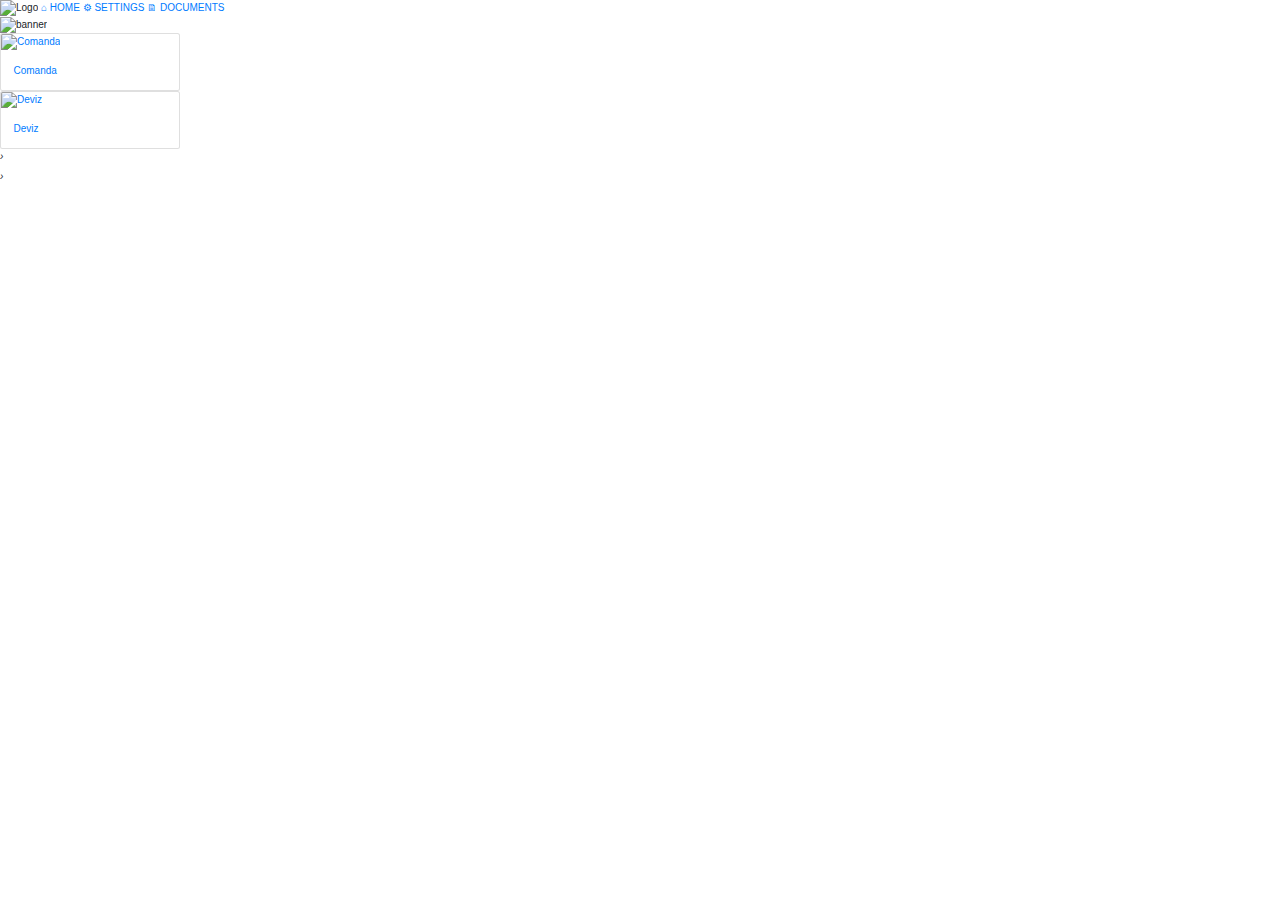
==== index.html @ a93d7da0 "Update index.html" ====
<!DOCTYPE html>
<html lang="en">
<head>
      <meta charset="UTF-8">

      <meta name="viewport" content="width=device-width, initial-scale=1.0">
      <meta http-equiv="X-UA-Compatible" content="ie=edge">


      <title>SERVICE</title>
 
     
      <link rel="stylesheet" href="https://maxcdn.bootstrapcdn.com/font-awesome/4.2.0/css/font-awesome.min.css">
      <link href="https://fonts.googleapis.com/css?family=Cookie" rel="stylesheet" type="text/css">
      <!--script src="https://code.jquery.com/jquery-3.3.1.js"></script--->
      

      <script src="https://code.jquery.com/jquery-3.3.1.js"></script> 
      <link href="https://maxcdn.bootstrapcdn.com/bootstrap/3.3.7/css/bootstrap.min.css" rel="stylesheet" integrity="sha384-BVYiiSIFeK1dGmJRAkycuHAHRg32OmUcww7on3RYdg4Va+PmSTsz/K68vbdEjh4u" crossorigin="anonymous">
      <link rel="stylesheet" href="https://maxcdn.bootstrapcdn.com/font-awesome/4.7.0/css/font-awesome.min.css" integrity="sha384-wvfXpqpZZVQGK6TAh5PVlGOfQNHSoD2xbE+QkPxCAFlNEevoEH3Sl0sibVcOQVnN" crossorigin="anonymous">
      <link href="https://cdnjs.cloudflare.com/ajax/libs/twitter-bootstrap/4.0.0/css/bootstrap.css" rel="stylesheet" />
      <link href='https://fonts.googleapis.com/css?family=Lato' rel='stylesheet' type='text/css'>
      <script src="https://use.fontawesome.com/21bd268d2f.js"></script>
       <link rel="stylesheet" href="css/style.css">
      <script src="https://cdnjs.cloudflare.com/ajax/libs/jspdf/1.3.2/jspdf.min.js"></script>
      <link rel="stylesheet" href="css/Sidebar.css">
      <link rel="stylesheet" href="css/Calendar.css">
      <link rel="stylesheet" href="css/RightSidebar.css">
</head>

<body>
    
    <div class="sidenav" >  
    <img class="logo" src="./logo.jpg" alt="Logo"> 
    
      <a href="#"> &#8962; HOME</a>
      <a href="#">&#9881; SETTINGS</a>
      <a href="#">&#128462; DOCUMENTS</a>
     
    </div>
 
   
   <div class="page-container">
    <div class="hero-image">
     <img class="hero" src ="./banner.jpg" alt="banner">
    </div>
    <div class="documents">
         
    <div class="card card-comanda" style="width: 18rem;">
      <div class="card-top">
        <a href="comanda.html">
          <img class="card-img-top" src="./file.png" alt="Comanda">
        </a></div>
        <div class="card-body">
         <a href="comanda.html"class="card-text">Comanda</a>
        </div>
      </div>
      <div class="card card-deviz" style="width: 18rem;">
        <div class="card-top">
        <a href="Deviz.html"><img class="card-img-top" src="./file.png"  alt="Deviz"></a></div>
        <div class="card-body">
         <a href="Deviz.html"class="card-text">Deviz</a>
        </div>
      </div>
        
   </div>
  </div>
   
   
    <div class="right-sidenav" >  
      <div id="calendar" >
    <div id="calendar_header" >
      <i class="icon-chevron-left" style=" transform: rotate(167deg);margin-top: 6px;">&#8250;</i>         
       <h1></h1>
       <i class="icon-chevron-right" style=" transform: rotate(-14deg);;margin-top: -2px;">&#8250;</i>         
      </div>
    <div id="calendar_weekdays"></div>
    <div id="calendar_content" ></div>

   </div>
       
      </div>












<script src="https://ajax.googleapis.com/ajax/libs/jquery/1.11.2/jquery.min.js"></script>
<script src="https://s3-us-west-2.amazonaws.com/s.cdpn.io/245657/jquery-ui.min.js"></script>
<script src="https://code.jquery.com/jquery-1.12.4.min.js"></script>
<script src="https://cdnjs.cloudflare.com/ajax/libs/twitter-bootstrap/4.0.0/js/bootstrap.min.js"></script>
<script type="text/javascript" src="https://code.jquery.com/jquery-1.12.0.min.js"></script>
<script src="https://cdnjs.cloudflare.com/ajax/libs/jspdf/1.3.2/jspdf.min.js"></script>
<script type="text/javascript" src="https://cdnjs.cloudflare.com/ajax/libs/owl-carousel/1.3.3/owl.carousel.min.js"></script>
<script type="text/javascript" src="js/rows.js"> </script>
<script type="text/javascript" src="js/calculations.js"> </script>
<script type="text/javascript" src="js/pdf.js"> </script>
<script type="text/javascript" src="js/sidebar.js"> </script>
<script type="text/javascript" src="js/calendar.js"> </script>
</body>
</html>
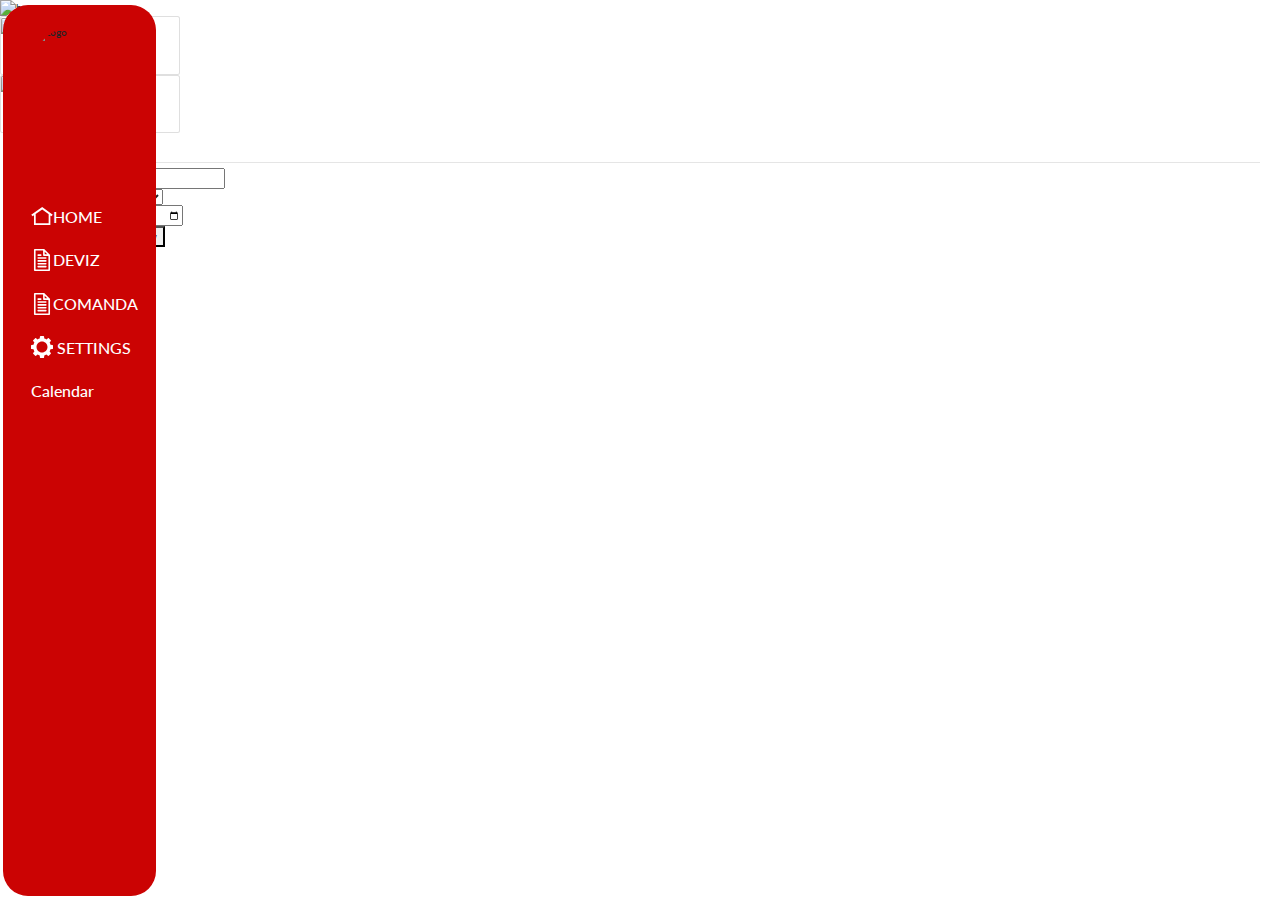
==== commit e216cab5: "Update index.html" ====
--- a/index.html
+++ b/index.html
@@ -30,26 +30,28 @@
 
 <body>
     
-    <div class="sidenav" >  
-    <img class="logo" src="./logo.jpg" alt="Logo"> 
+  <div class="sidenav" >  
+    <img class="logo" src="logo.jpg" alt="Logo"> 
     
-      <a href="#"> &#8962; HOME</a>
-      <a href="#">&#9881; SETTINGS</a>
-      <a href="#">&#128462; DOCUMENTS</a>
+      <a href="index.html"> <img src="house.svg" ><li>HOME</li> </a>
      
+      <a href="Deviz.html"><img src="document.svg" ><li>DEVIZ</li></a>
+      <a href="comanda.html"><img src="document.svg" ><li>COMANDA</li></a>
+      <a href="#"><img src="gear.svg" ><li> SETTINGS</li></a>
+      <a href="calendar.html"><img src="" ><li>Calendar</li></a>
     </div>
  
    
    <div class="page-container">
     <div class="hero-image">
-     <img class="hero" src ="./banner.jpg" alt="banner">
+     <img class="hero" src ="banner.jpg" alt="banner">
     </div>
     <div class="documents">
          
     <div class="card card-comanda" style="width: 18rem;">
       <div class="card-top">
         <a href="comanda.html">
-          <img class="card-img-top" src="./file.png" alt="Comanda">
+          <img class="card-img-top" src="file.png" alt="Comanda">
         </a></div>
         <div class="card-body">
          <a href="comanda.html"class="card-text">Comanda</a>
@@ -57,25 +59,59 @@
       </div>
       <div class="card card-deviz" style="width: 18rem;">
         <div class="card-top">
-        <a href="Deviz.html"><img class="card-img-top" src="./file.png"  alt="Deviz"></a></div>
+        <a href="Deviz.html"><img class="card-img-top" src="file.png"  alt="Deviz"></a></div>
         <div class="card-body">
          <a href="Deviz.html"class="card-text">Deviz</a>
         </div>
       </div>
         
    </div>
+
+  
+
   </div>
    
    
     <div class="right-sidenav" >  
-      <div id="calendar" >
-    <div id="calendar_header" >
-      <i class="icon-chevron-left" style=" transform: rotate(167deg);margin-top: 6px;">&#8250;</i>         
-       <h1></h1>
-       <i class="icon-chevron-right" style=" transform: rotate(-14deg);;margin-top: -2px;">&#8250;</i>         
-      </div>
-    <div id="calendar_weekdays"></div>
-    <div id="calendar_content" ></div>
+      <div id="calendar"></div>
+
+<div id='formDiv'>
+  <fieldset style='padding:0 20px 20px 20px'>
+    <legend>
+      <h2> Add An Event </h2>
+    </legend>
+    <form name='myForm' onsubmit="myFunc()">
+      <table>
+        <tr>
+          <td>Name:</td>
+          <td><input type="text" name="eventName" id="eventName" required></td>
+        </tr>
+        <tr>
+          <td>Type:</td>
+          <td style="display: flex;">
+            <select class="selectMenu" id="eventType" name="eventType" onchange="displayCol()" required>
+            <option value="">Select One</option>
+            <option value="Service">Service</option>
+            <option value="Oljcsere">Olajcsere</option>
+            <option value="Gumicsere">Gumicsere</option>
+            <option value="Test">Test</option>
+            <option value="Diagnosztika">Diagnosztika</option>
+            </select>
+            <div id="eventColor"></div>
+          </td>
+        </tr>
+        <tr>
+          <td>Date:</td>
+          <td><input type="date" name="eventDate" id="eventDate" required></td>
+        </tr>
+        <tr>
+          <td><input type="submit" id="addEventBTN" value="Add Event"></td>
+          <td><button id="closeBTN" onclick="closeForm()" form="noForm">Close Window</button></td>
+        </tr>
+      </table>
+    </form>
+  </fieldset>
+</div>
 
    </div>
        
@@ -91,7 +127,7 @@
 
 
 
-
+     
 <script src="https://ajax.googleapis.com/ajax/libs/jquery/1.11.2/jquery.min.js"></script>
 <script src="https://s3-us-west-2.amazonaws.com/s.cdpn.io/245657/jquery-ui.min.js"></script>
 <script src="https://code.jquery.com/jquery-1.12.4.min.js"></script>
@@ -103,6 +139,8 @@
 <script type="text/javascript" src="js/calculations.js"> </script>
 <script type="text/javascript" src="js/pdf.js"> </script>
 <script type="text/javascript" src="js/sidebar.js"> </script>
-<script type="text/javascript" src="js/calendar.js"> </script>
+
+ <script src="https://cdnjs.cloudflare.com/ajax/libs/moment.js/2.24.0/moment.min.js"></script>
+      <script src="https://cdnjs.cloudflare.com/ajax/libs/jquery/3.4.1/jquery.min.js"></script><script type="text/javascript" src="js/calendar.js"> </script>
 </body>
 </html>
--- a/css/Sidebar.css
+++ b/css/Sidebar.css
@@ -0,0 +1,126 @@
+body {
+  font-family: "Lato", sans-serif;
+}
+.logo {
+  height: 100px;
+  width: 100px;
+
+  border-radius: 50%;
+  margin-left: auto;
+  margin-right: auto;
+  display: block;
+  margin-bottom: 70px;
+}
+.sidenav {
+  height: 99%;
+  position: fixed;
+  z-index: 1;
+  left: 0;
+  width: 12%;
+  background-color: #cb0303;
+  overflow-x: hidden;
+  padding-top: 20px;
+  border-radius: 25px;
+  top: 0.5%;
+  left: 0.2%;
+}
+
+.sidenav a {
+  padding: 10px 8px 6px 26px;
+  text-decoration: none;
+  font-size: 18px;
+  color: white;
+  display: block;
+  border-radius: 20px 0 0 20px;
+  margin-left: 2px;
+  font-weight: 500;
+  width: 100%;
+}
+
+.sidenav a:hover {
+  background-color: #eeeeee;
+  color: #cb0303;
+}
+.sidenav a img {
+  width: 22px;
+  padding-bottom: 5px;
+  filter: invert(1);
+  margin-right: 5px;
+  margin: 0 auto;
+}
+li {
+  list-style-type: none;
+  display: inline;
+  font-size: 16px;
+}
+
+@media screen and (max-width: 1369px) {
+  .sidenav a {
+    font-size: 15px;
+    display: block;
+  }
+}
+@media screen and (max-width: 980px) {
+  li {
+    display: none;
+  }
+
+  .logo {
+    width: 50px;
+    height: 50px;
+  }
+}
+
+@media screen and (max-width: 970px) {
+  .sidenav {
+    bottom: 0;
+    width: 100%;
+    height: 10%;
+    margin-top: auto;
+    margin-bottom: 0;
+    height: 8%;
+    width: 100%;
+    display: flex;
+  }
+  .sidenav a {
+    display: inline;
+    padding: 0px 0px 0px 25%;
+  }
+
+  .sidenav a:last-child {
+    display: none;
+  }
+
+  .logo {
+    display: none;
+    visibility: hidden;
+    position: absolute;
+  }
+}
+
+@media screen and (max-width: 970px) {
+  .sidenav {
+    bottom: 0;
+    width: 100%;
+    height: 10%;
+    margin-top: auto;
+    margin-bottom: 0;
+    height: 8%;
+    width: 100%;
+    display: flex;
+  }
+  .sidenav a {
+    display: inline;
+    padding: 0px 0px 0px 20%;
+  }
+
+  .sidenav a:last-child {
+    display: none;
+  }
+}
+
+@media print {
+  .sidenav {
+    display: none !important;
+  }
+}
